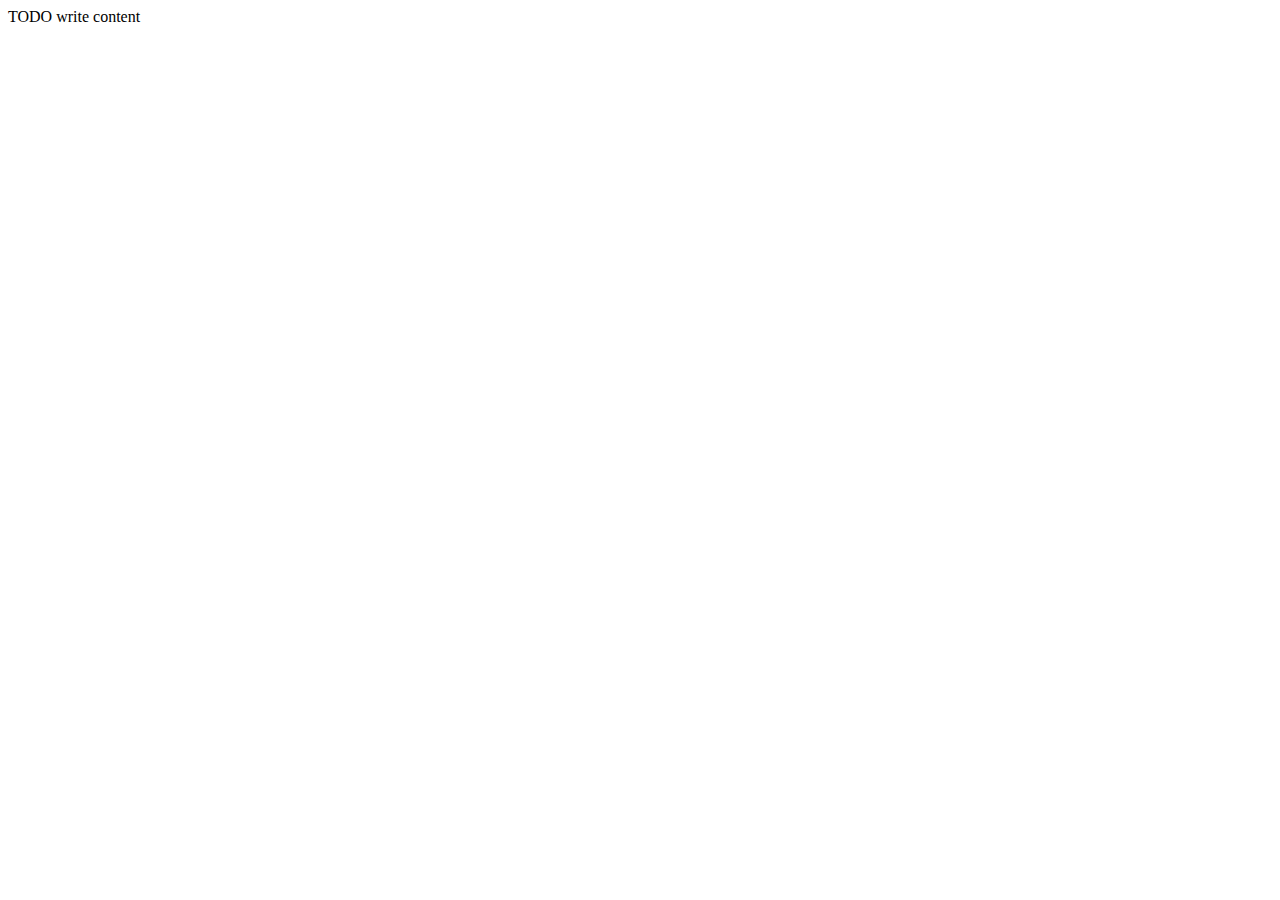
==== src/main/resources/static/index.html @ d1d71a7b "Adding participant MVC and evenement MVC doesn't work yet" ====
<!DOCTYPE html>
<!--
To change this license header, choose License Headers in Project Properties.
To change this template file, choose Tools | Templates
and open the template in the editor.
-->
<html>
    <head>
        <title>TODO supply a title</title>
        <meta charset="UTF-8">
        <meta name="viewport" content="width=device-width, initial-scale=1.0">
    </head>
    <body>
        <div>TODO write content</div>
    </body>
</html>
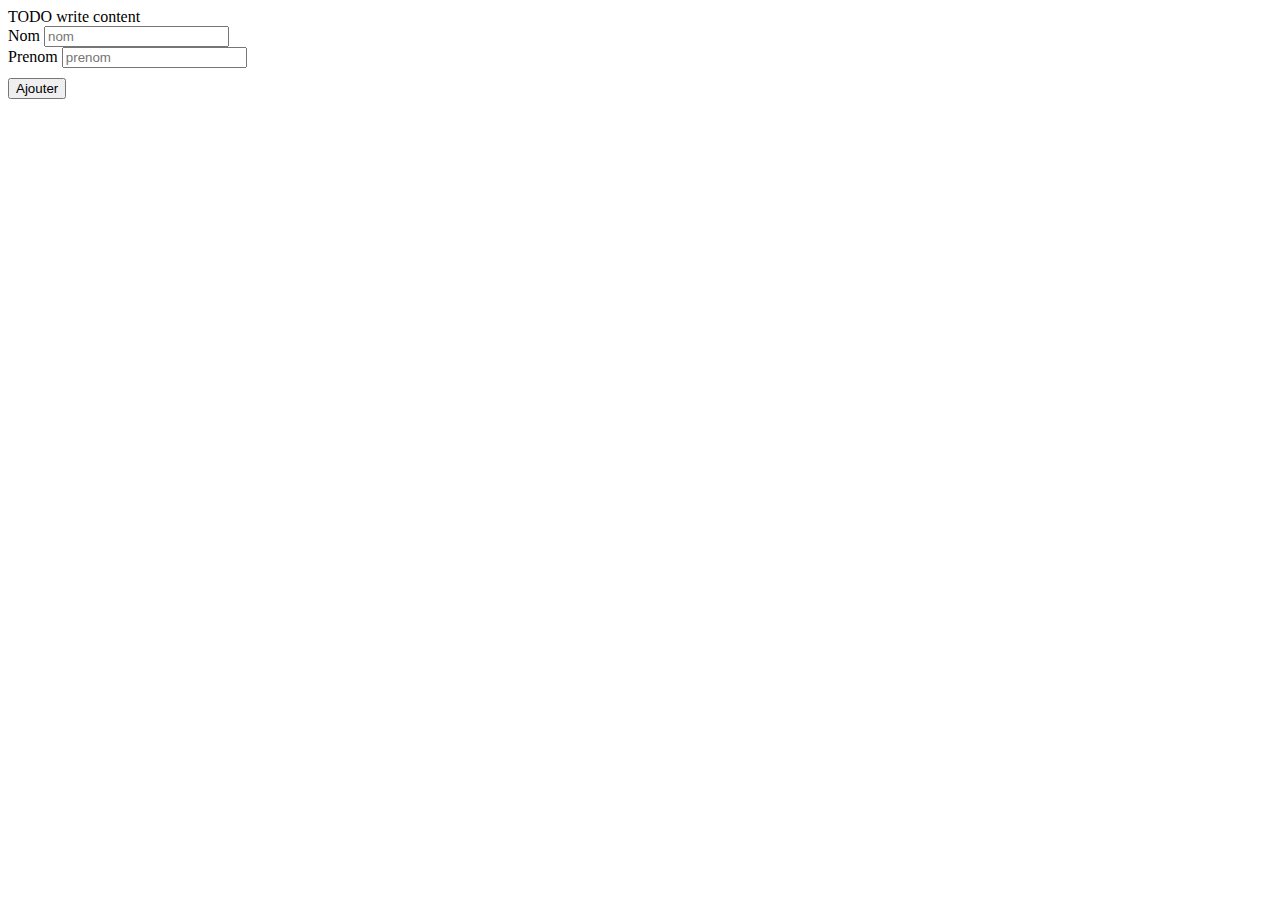
==== commit b2a888e3: "Modifying participantcontroller and adding formulairecontroller doesn't work" ====
--- a/src/main/resources/static/index.html
+++ b/src/main/resources/static/index.html
@@ -12,5 +12,16 @@
     </head>
     <body>
         <div>TODO write content</div>
+        <form action="/add" th:action="@{/add}" th:object="${FormulaireParticipantController}" method="post">
+        <div class="form-group">
+            <label for="nom">Nom</label>
+            <input type="text" th:field="*{nom}" class="form-control" id="name" placeholder="nom"/>
+        </div>
+        <div class="form-group">
+            <label for="prenom">Prenom</label>
+            <input type="text" th:field="*{prenom}" class="form-control" id="prenom" placeholder="prenom"/>
+        </div>
+        <button style="margin-top:10px" class="btn btn-default" type="submit">Ajouter</button>
+        </form>
     </body>
 </html>
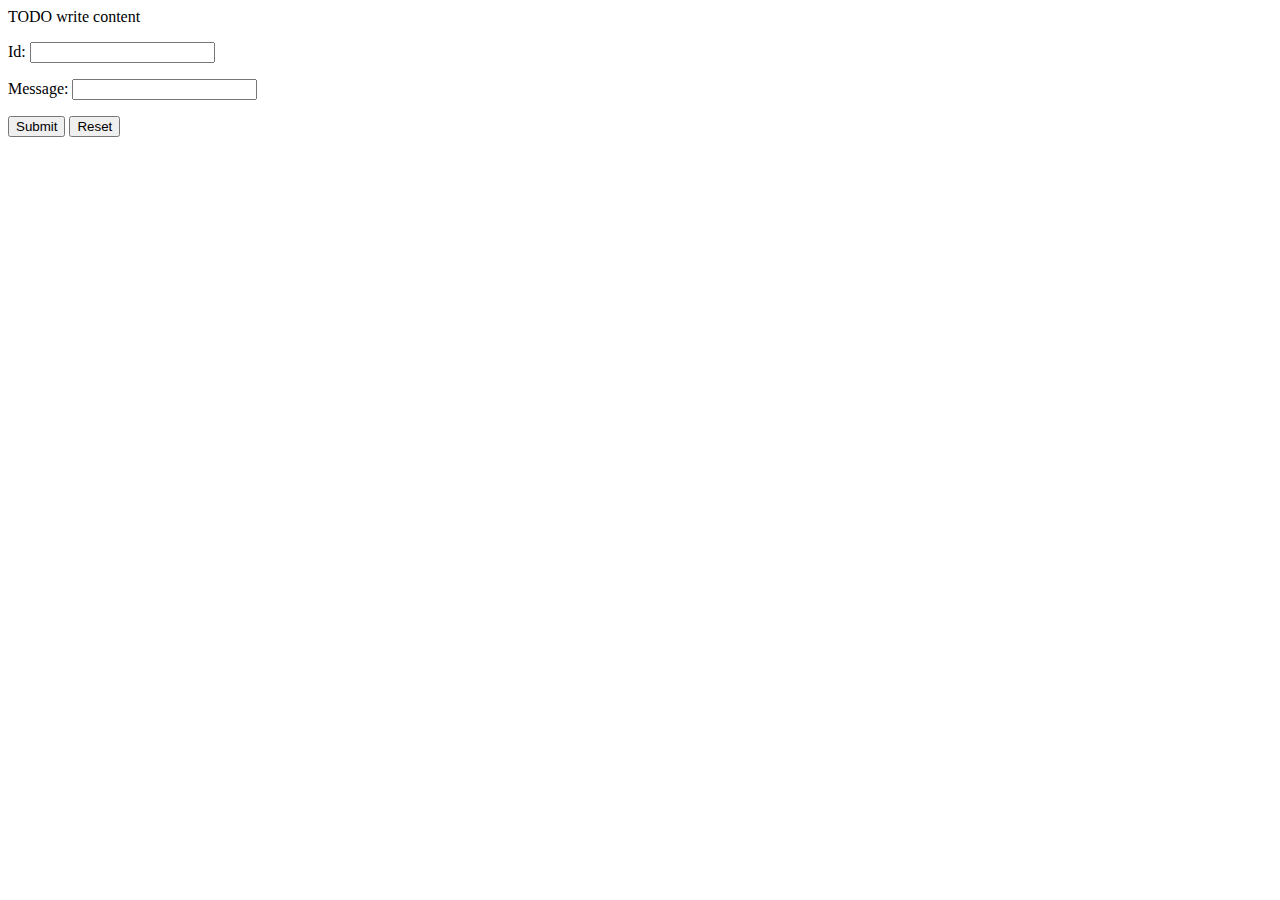
==== commit f24bc92e: "Form try" ====
--- a/src/main/resources/static/index.html
+++ b/src/main/resources/static/index.html
@@ -12,16 +12,12 @@
     </head>
     <body>
         <div>TODO write content</div>
-        <form action="/add" th:action="@{/add}" th:object="${FormulaireParticipantController}" method="post">
-        <div class="form-group">
-            <label for="nom">Nom</label>
-            <input type="text" th:field="*{nom}" class="form-control" id="name" placeholder="nom"/>
-        </div>
-        <div class="form-group">
-            <label for="prenom">Prenom</label>
-            <input type="text" th:field="*{prenom}" class="form-control" id="prenom" placeholder="prenom"/>
-        </div>
-        <button style="margin-top:10px" class="btn btn-default" type="submit">Ajouter</button>
+
+        <form action="#" th:action="@{/index}" th:object="${index}" method="post">
+            <p>Id: <input type="text" th:field="*{nom}" /></p>
+            <p>Message: <input type="text" th:field="*{prenom}" /></p>
+            <p><input type="submit" value="Submit" /> <input type="reset" value="Reset" /></p>
         </form>
+
     </body>
 </html>
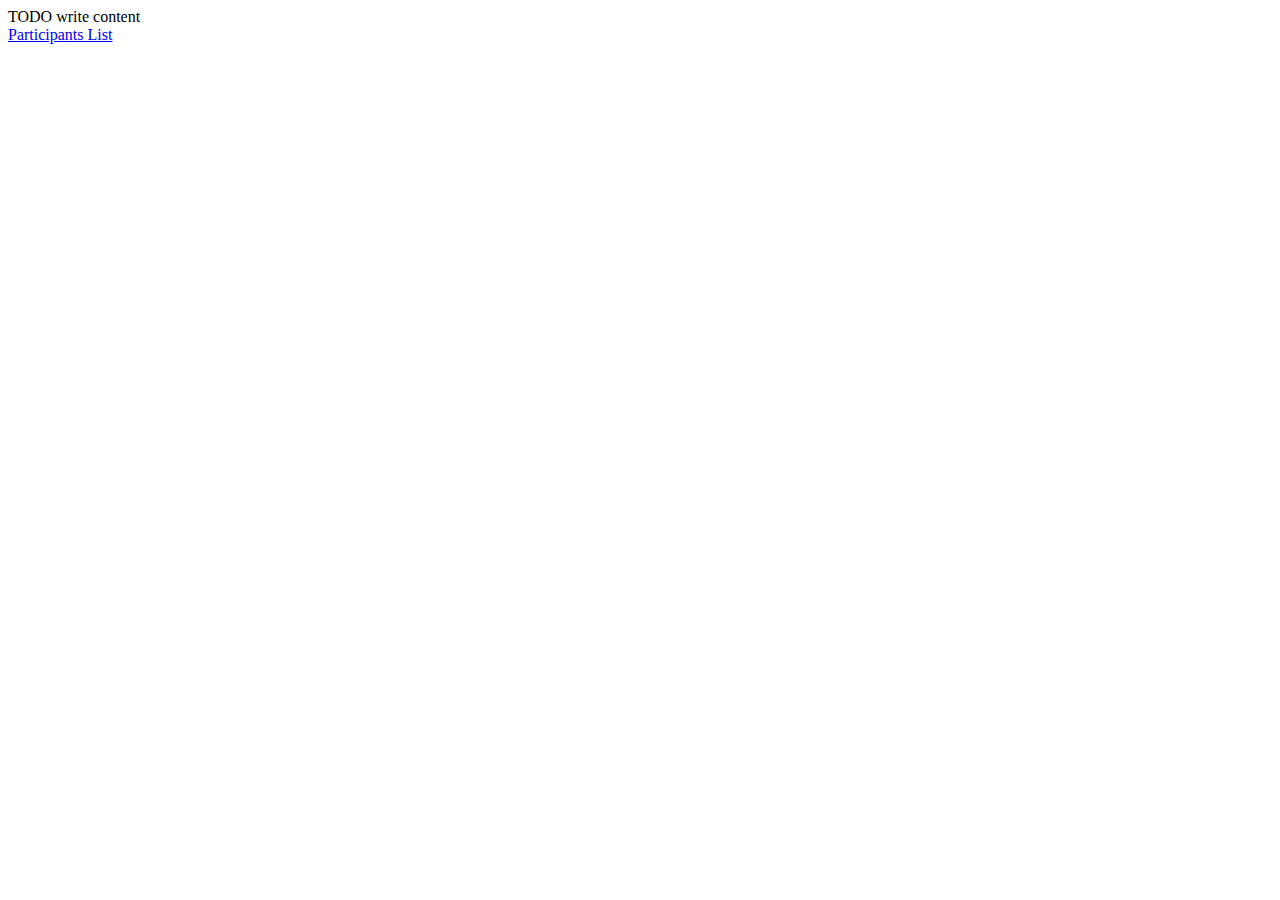
==== commit 8d614b17: "Adding participant in table runs!" ====
--- a/src/main/resources/static/index.html
+++ b/src/main/resources/static/index.html
@@ -1,10 +1,6 @@
 <!DOCTYPE html>
-<!--
-To change this license header, choose License Headers in Project Properties.
-To change this template file, choose Tools | Templates
-and open the template in the editor.
--->
-<html>
+<html xmlns=http://www.w3.org/1999/xhtml
+xmlns:th="http://www.thymeleaf.org">
     <head>
         <title>TODO supply a title</title>
         <meta charset="UTF-8">
@@ -13,11 +9,7 @@
     <body>
         <div>TODO write content</div>
 
-        <form action="#" th:action="@{/index}" th:object="${index}" method="post">
-            <p>Id: <input type="text" th:field="*{nom}" /></p>
-            <p>Message: <input type="text" th:field="*{prenom}" /></p>
-            <p><input type="submit" value="Submit" /> <input type="reset" value="Reset" /></p>
-        </form>
+        <a href="/participant/all">Participants List</a>
 
     </body>
 </html>
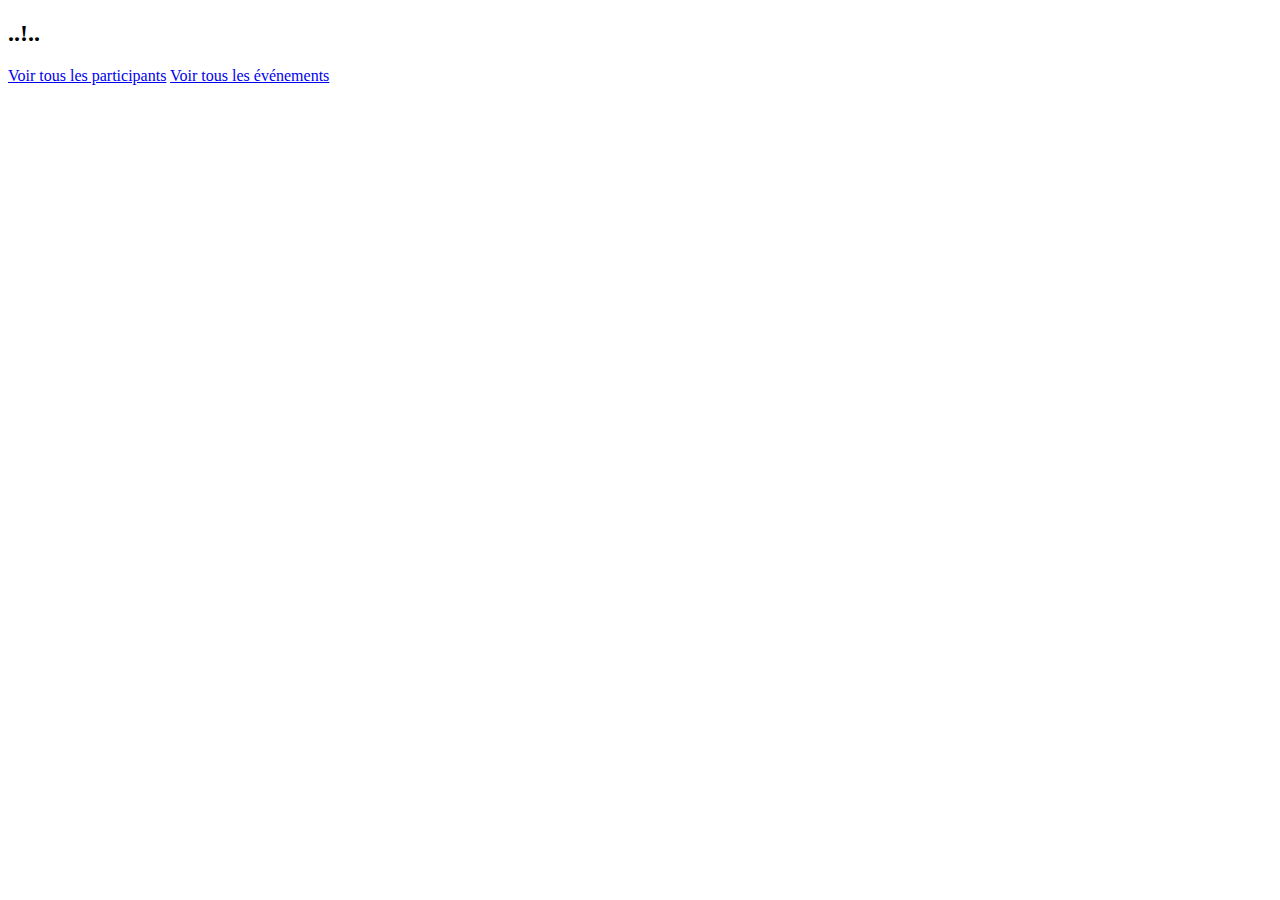
==== commit de5ce22f: "Form ok just birth date missing" ====
--- a/src/main/resources/static/index.html
+++ b/src/main/resources/static/index.html
@@ -2,14 +2,16 @@
 <html xmlns=http://www.w3.org/1999/xhtml
 xmlns:th="http://www.thymeleaf.org">
     <head>
-        <title>TODO supply a title</title>
+        <title>Projet Spring</title>
         <meta charset="UTF-8">
         <meta name="viewport" content="width=device-width, initial-scale=1.0">
     </head>
     <body>
-        <div>TODO write content</div>
+        
+        <h2 th:utext="${message}">..!..</h2>
 
-        <a href="/participant/all">Participants List</a>
+        <a href="/participant/all">Voir tous les participants</a>
+        <a href="/evenement/all">Voir tous les événements</a>
 
     </body>
 </html>
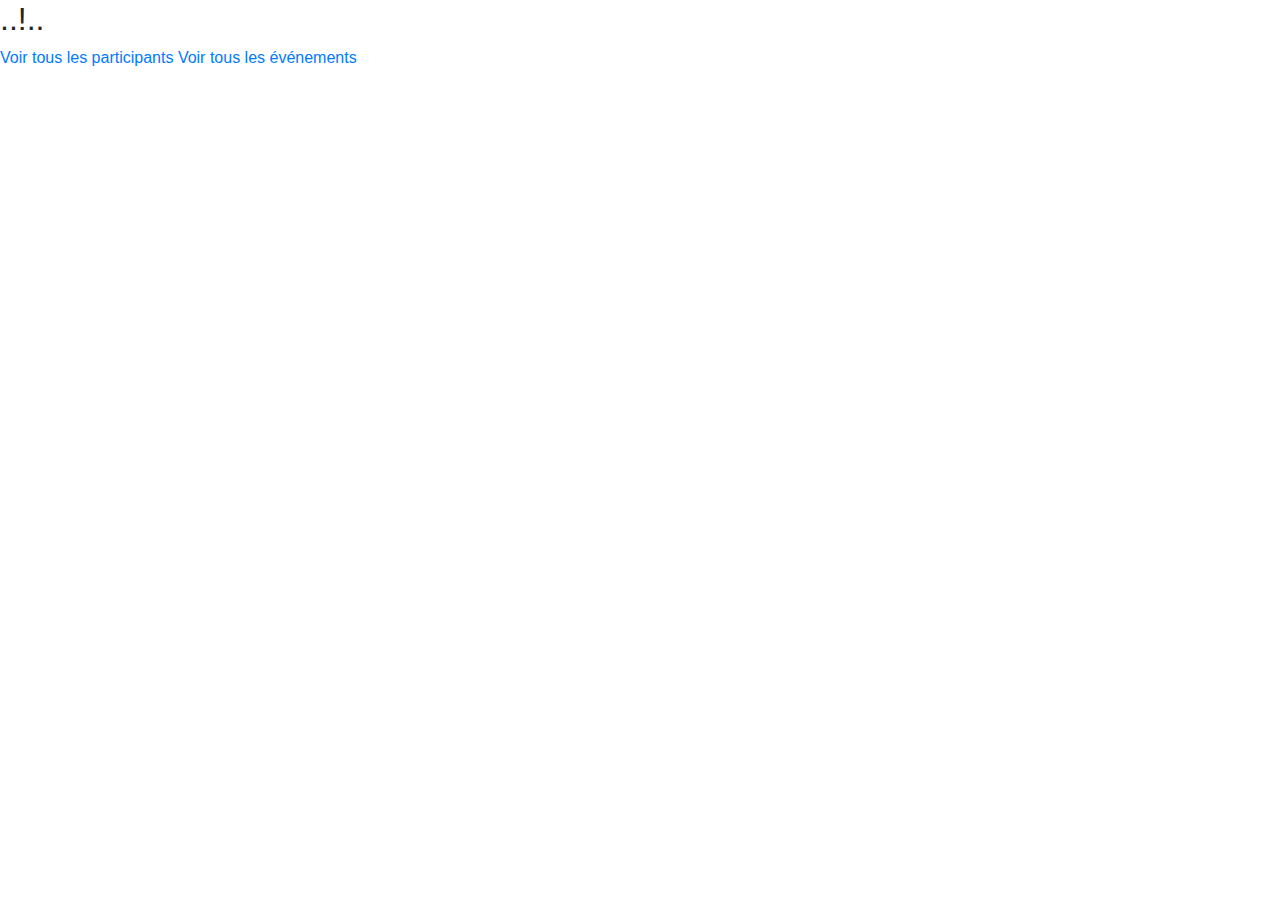
==== commit 7dd19adf: "Adding css" ====
--- a/src/main/resources/static/index.html
+++ b/src/main/resources/static/index.html
@@ -5,6 +5,7 @@
         <title>Projet Spring</title>
         <meta charset="UTF-8">
         <meta name="viewport" content="width=device-width, initial-scale=1.0">
+        <link rel="stylesheet" href="https://stackpath.bootstrapcdn.com/bootstrap/4.4.1/css/bootstrap.min.css" integrity="sha384-Vkoo8x4CGsO3+Hhxv8T/Q5PaXtkKtu6ug5TOeNV6gBiFeWPGFN9MuhOf23Q9Ifjh" crossorigin="anonymous">
     </head>
     <body>
         
@@ -12,6 +13,9 @@
 
         <a href="/participant/all">Voir tous les participants</a>
         <a href="/evenement/all">Voir tous les événements</a>
-
+        
+    <script src="https://code.jquery.com/jquery-3.4.1.slim.min.js" integrity="sha384-J6qa4849blE2+poT4WnyKhv5vZF5SrPo0iEjwBvKU7imGFAV0wwj1yYfoRSJoZ+n" crossorigin="anonymous"></script>
+    <script src="https://cdn.jsdelivr.net/npm/popper.js@1.16.0/dist/umd/popper.min.js" integrity="sha384-Q6E9RHvbIyZFJoft+2mJbHaEWldlvI9IOYy5n3zV9zzTtmI3UksdQRVvoxMfooAo" crossorigin="anonymous"></script>
+    <script src="https://stackpath.bootstrapcdn.com/bootstrap/4.4.1/js/bootstrap.min.js" integrity="sha384-wfSDF2E50Y2D1uUdj0O3uMBJnjuUD4Ih7YwaYd1iqfktj0Uod8GCExl3Og8ifwB6" crossorigin="anonymous"></script>
     </body>
 </html>
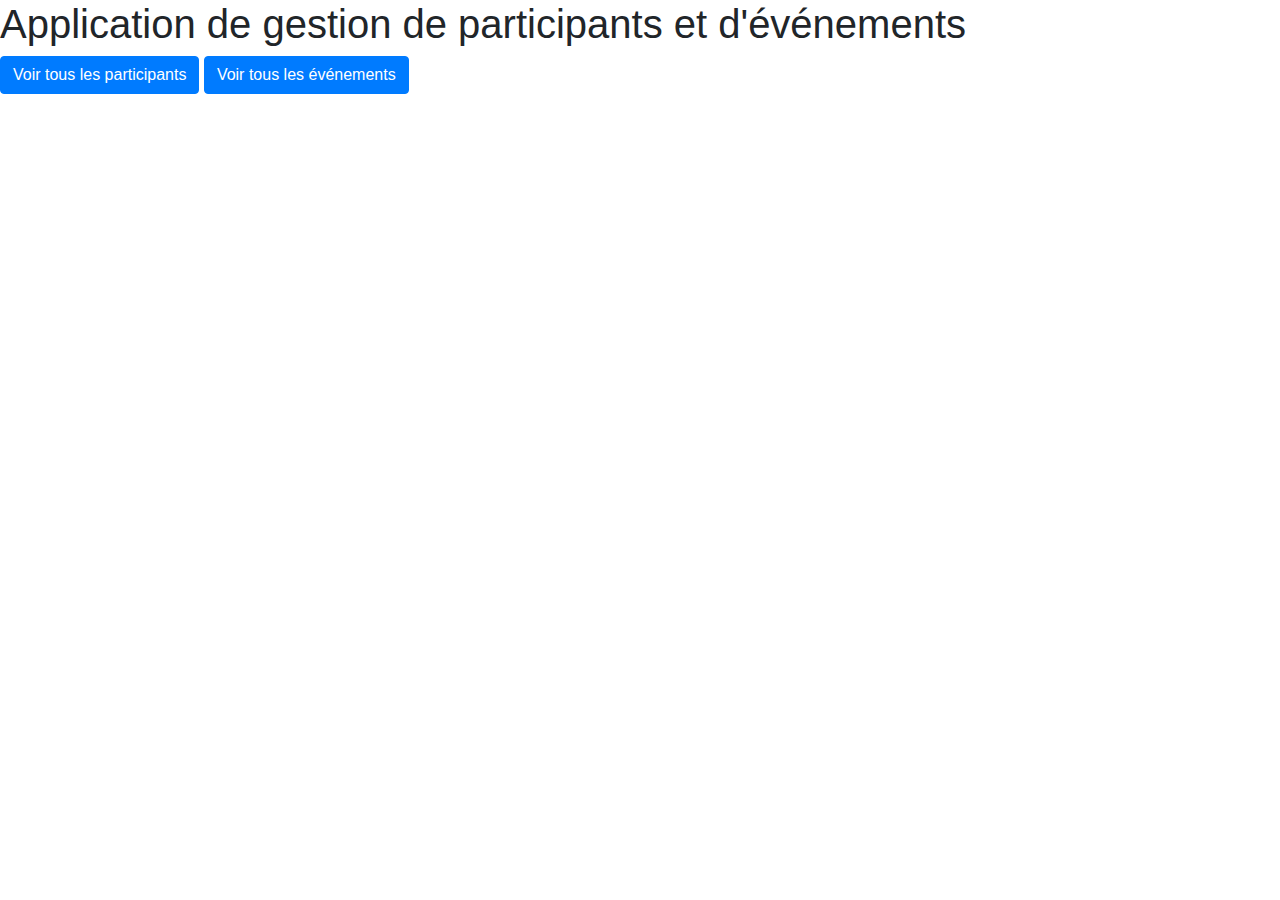
==== commit 77329bea: "Adding CSS" ====
--- a/src/main/resources/static/index.html
+++ b/src/main/resources/static/index.html
@@ -9,10 +9,10 @@
     </head>
     <body>
         
-        <h2 th:utext="${message}">..!..</h2>
-
-        <a href="/participant/all">Voir tous les participants</a>
-        <a href="/evenement/all">Voir tous les événements</a>
+        <h1>Application de gestion de participants et d'événements</h1>
+        
+        <a class="btn btn-primary" href="/participant/all">Voir tous les participants</a>
+        <a class="btn btn-primary" href="/evenement/all">Voir tous les événements</a>
         
     <script src="https://code.jquery.com/jquery-3.4.1.slim.min.js" integrity="sha384-J6qa4849blE2+poT4WnyKhv5vZF5SrPo0iEjwBvKU7imGFAV0wwj1yYfoRSJoZ+n" crossorigin="anonymous"></script>
     <script src="https://cdn.jsdelivr.net/npm/popper.js@1.16.0/dist/umd/popper.min.js" integrity="sha384-Q6E9RHvbIyZFJoft+2mJbHaEWldlvI9IOYy5n3zV9zzTtmI3UksdQRVvoxMfooAo" crossorigin="anonymous"></script>
